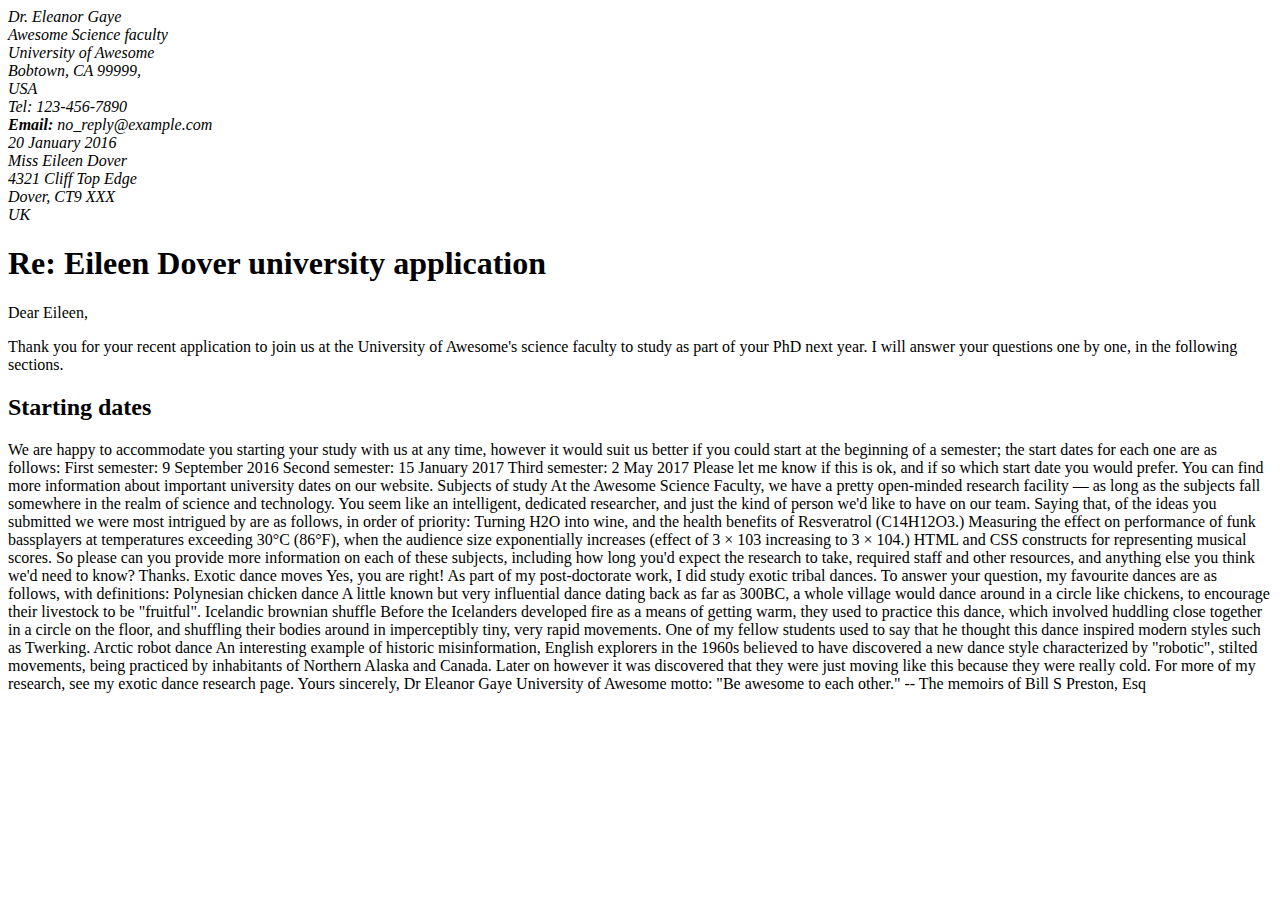
==== index.html @ 96417e16 "fix: modify email text" ====
<!DOCTYPE html>
<html lang="en">
  <head>
    <meta charset="UTF-8" />
    <meta name="viewport" content="width=device-width, initial-scale=1.0" />
    <title>Markup this Letter</title>
    <link rel="stylesheet" href="./styles.css" />
  </head>
  <body>
    <address class="sender-column">
      Dr. Eleanor Gaye <br />
      Awesome Science faculty <br />
      University of Awesome <br />
      Bobtown, CA 99999, <br />
      USA <br />
      Tel: 123-456-7890 <br />
      <strong>Email:</strong> no_reply@example.com <br />

      20 January 2016 <br />
    </address>
    <address>
      Miss Eileen Dover <br />
      4321 Cliff Top Edge <br />
      Dover, CT9 XXX <br />
      UK <br />
    </address>

    <h1>Re: Eileen Dover university application</h1>

    <p>Dear Eileen,</p>
    <p>
      Thank you for your recent application to join us at the University of
      Awesome's science faculty to study as part of your PhD next year. I will
      answer your questions one by one, in the following sections.
    </p>
    <h2>Starting dates</h2>

    We are happy to accommodate you starting your study with us at any time,
    however it would suit us better if you could start at the beginning of a
    semester; the start dates for each one are as follows: First semester: 9
    September 2016 Second semester: 15 January 2017 Third semester: 2 May 2017
    Please let me know if this is ok, and if so which start date you would
    prefer. You can find more information about important university dates on
    our website. Subjects of study At the Awesome Science Faculty, we have a
    pretty open-minded research facility — as long as the subjects fall
    somewhere in the realm of science and technology. You seem like an
    intelligent, dedicated researcher, and just the kind of person we'd like to
    have on our team. Saying that, of the ideas you submitted we were most
    intrigued by are as follows, in order of priority: Turning H2O into wine,
    and the health benefits of Resveratrol (C14H12O3.) Measuring the effect on
    performance of funk bassplayers at temperatures exceeding 30°C (86°F), when
    the audience size exponentially increases (effect of 3 × 103 increasing to 3
    × 104.) HTML and CSS constructs for representing musical scores. So please
    can you provide more information on each of these subjects, including how
    long you'd expect the research to take, required staff and other resources,
    and anything else you think we'd need to know? Thanks. Exotic dance moves
    Yes, you are right! As part of my post-doctorate work, I did study exotic
    tribal dances. To answer your question, my favourite dances are as follows,
    with definitions: Polynesian chicken dance A little known but very
    influential dance dating back as far as 300BC, a whole village would dance
    around in a circle like chickens, to encourage their livestock to be
    "fruitful". Icelandic brownian shuffle Before the Icelanders developed fire
    as a means of getting warm, they used to practice this dance, which involved
    huddling close together in a circle on the floor, and shuffling their bodies
    around in imperceptibly tiny, very rapid movements. One of my fellow
    students used to say that he thought this dance inspired modern styles such
    as Twerking. Arctic robot dance An interesting example of historic
    misinformation, English explorers in the 1960s believed to have discovered a
    new dance style characterized by "robotic", stilted movements, being
    practiced by inhabitants of Northern Alaska and Canada. Later on however it
    was discovered that they were just moving like this because they were really
    cold. For more of my research, see my exotic dance research page. Yours
    sincerely, Dr Eleanor Gaye University of Awesome motto: "Be awesome to each
    other." -- The memoirs of Bill S Preston, Esq
  </body>
</html>
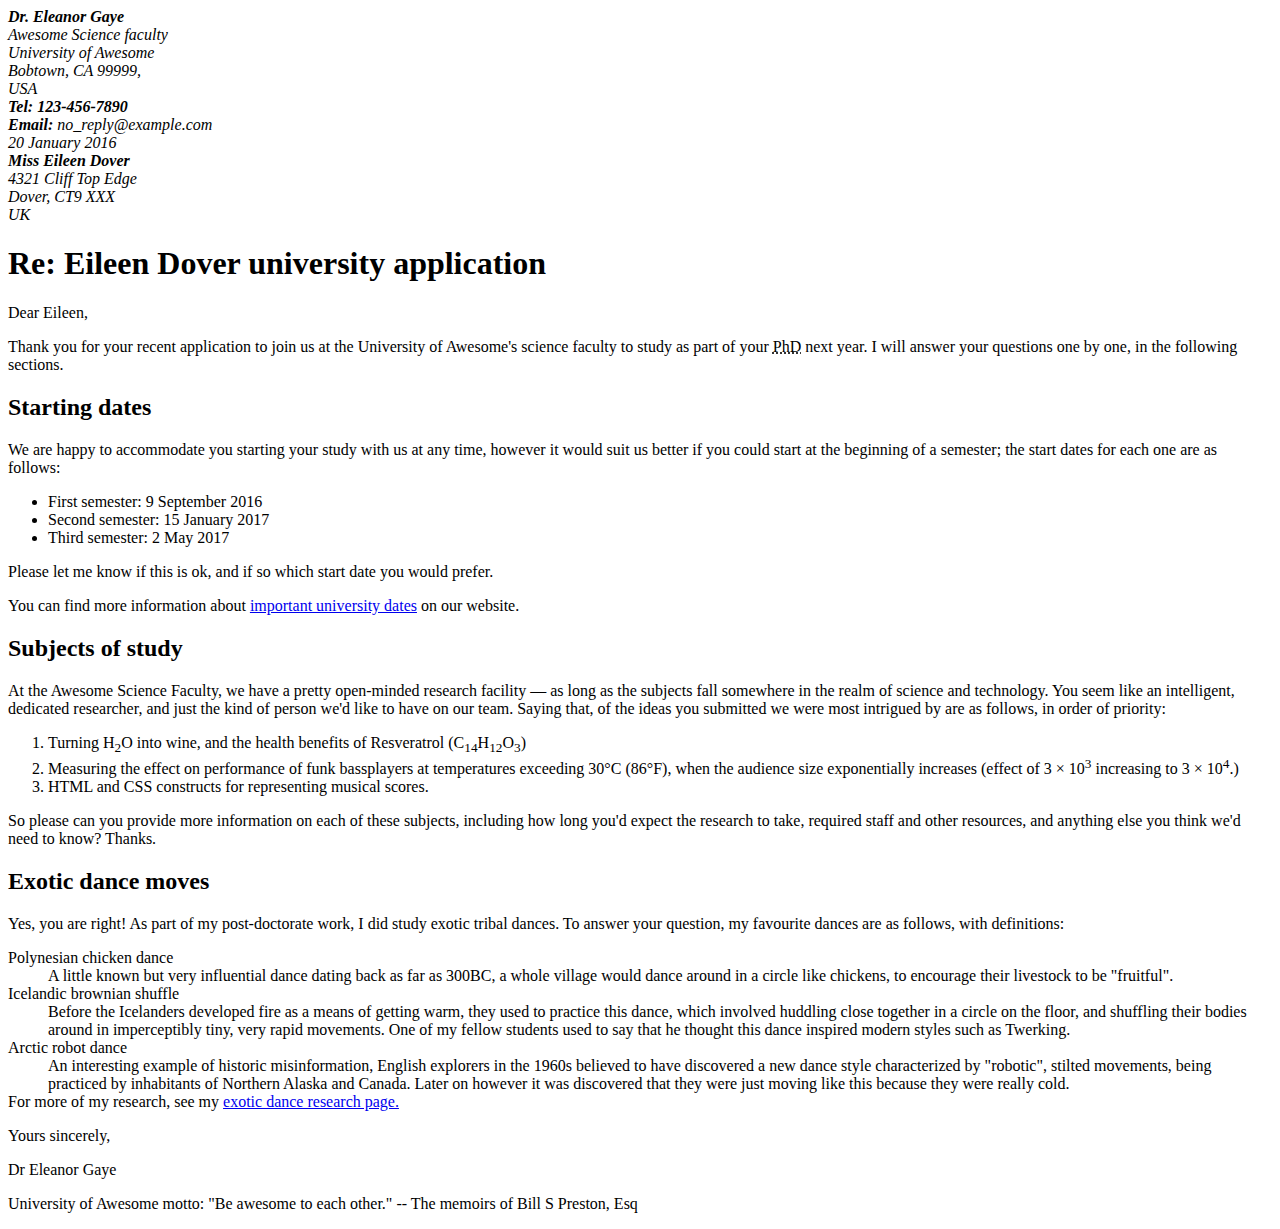
==== commit 0c187d0e: "fix: classwork" ====
--- a/index.html
+++ b/index.html
@@ -8,18 +8,18 @@
   </head>
   <body>
     <address class="sender-column">
-      Dr. Eleanor Gaye <br />
+      <strong>Dr. Eleanor Gaye</strong> <br />
       Awesome Science faculty <br />
       University of Awesome <br />
       Bobtown, CA 99999, <br />
       USA <br />
-      Tel: 123-456-7890 <br />
+      <strong>Tel: 123-456-7890 </strong> <br />
       <strong>Email:</strong> no_reply@example.com <br />
 
       20 January 2016 <br />
     </address>
     <address>
-      Miss Eileen Dover <br />
+      <strong>Miss Eileen Dover</strong> <br />
       4321 Cliff Top Edge <br />
       Dover, CT9 XXX <br />
       UK <br />
@@ -30,47 +30,90 @@
     <p>Dear Eileen,</p>
     <p>
       Thank you for your recent application to join us at the University of
-      Awesome's science faculty to study as part of your PhD next year. I will
-      answer your questions one by one, in the following sections.
+      Awesome's science faculty to study as part of your
+      <abbr title=" Doctorate of Philosophy">PhD</abbr> next year. I will answer
+      your questions one by one, in the following sections.
     </p>
     <h2>Starting dates</h2>
 
     We are happy to accommodate you starting your study with us at any time,
     however it would suit us better if you could start at the beginning of a
-    semester; the start dates for each one are as follows: First semester: 9
-    September 2016 Second semester: 15 January 2017 Third semester: 2 May 2017
-    Please let me know if this is ok, and if so which start date you would
-    prefer. You can find more information about important university dates on
-    our website. Subjects of study At the Awesome Science Faculty, we have a
-    pretty open-minded research facility — as long as the subjects fall
-    somewhere in the realm of science and technology. You seem like an
-    intelligent, dedicated researcher, and just the kind of person we'd like to
-    have on our team. Saying that, of the ideas you submitted we were most
-    intrigued by are as follows, in order of priority: Turning H2O into wine,
-    and the health benefits of Resveratrol (C14H12O3.) Measuring the effect on
-    performance of funk bassplayers at temperatures exceeding 30°C (86°F), when
-    the audience size exponentially increases (effect of 3 × 103 increasing to 3
-    × 104.) HTML and CSS constructs for representing musical scores. So please
-    can you provide more information on each of these subjects, including how
-    long you'd expect the research to take, required staff and other resources,
-    and anything else you think we'd need to know? Thanks. Exotic dance moves
-    Yes, you are right! As part of my post-doctorate work, I did study exotic
-    tribal dances. To answer your question, my favourite dances are as follows,
-    with definitions: Polynesian chicken dance A little known but very
-    influential dance dating back as far as 300BC, a whole village would dance
-    around in a circle like chickens, to encourage their livestock to be
-    "fruitful". Icelandic brownian shuffle Before the Icelanders developed fire
-    as a means of getting warm, they used to practice this dance, which involved
-    huddling close together in a circle on the floor, and shuffling their bodies
-    around in imperceptibly tiny, very rapid movements. One of my fellow
-    students used to say that he thought this dance inspired modern styles such
-    as Twerking. Arctic robot dance An interesting example of historic
-    misinformation, English explorers in the 1960s believed to have discovered a
-    new dance style characterized by "robotic", stilted movements, being
-    practiced by inhabitants of Northern Alaska and Canada. Later on however it
-    was discovered that they were just moving like this because they were really
-    cold. For more of my research, see my exotic dance research page. Yours
-    sincerely, Dr Eleanor Gaye University of Awesome motto: "Be awesome to each
-    other." -- The memoirs of Bill S Preston, Esq
+    semester; the start dates for each one are as follows:
+    <ul>
+      <li>First semester: 9 September 2016</li>
+      <li>Second semester: 15 January 2017</li>
+      <li>Third semester: 2 May 2017</li>
+    </ul>
+    <p>
+      Please let me know if this is ok, and if so which start date you would
+      prefer.
+    </p>
+    <p>
+      You can find more information about
+      <a href="https://univelcity.com/">important university dates</a> on our
+      website.
+    </p>
+    <h2>Subjects of study</h2>
+    <p>
+      At the Awesome Science Faculty, we have a pretty open-minded research
+      facility — as long as the subjects fall somewhere in the realm of science
+      and technology. You seem like an intelligent, dedicated researcher, and
+      just the kind of person we'd like to have on our team. Saying that, of the
+      ideas you submitted we were most intrigued by are as follows, in order of
+      priority:
+    </p>
+    <ol>
+      <li>
+        Turning H<sub>2</sub>O into wine, and the health benefits of Resveratrol
+        (C<sub>14</sub>H<sub>12</sub>O<sub>3</sub>)
+      </li>
+      <li>
+        Measuring the effect on performance of funk bassplayers at temperatures
+        exceeding 30°C (86°F), when the audience size exponentially increases
+        (effect of 3 × 10<sup>3</sup> increasing to 3 × 10<sup>4</sup>.)
+      </li>
+      <li>HTML and CSS constructs for representing musical scores.</li>
+    </ol>
+    <p>
+      So please can you provide more information on each of these subjects,
+      including how long you'd expect the research to take, required staff and
+      other resources, and anything else you think we'd need to know? Thanks.
+    </p>
+    <h2>Exotic dance moves</h2>
+    <p>
+      Yes, you are right! As part of my post-doctorate work, I did study exotic
+      tribal dances. To answer your question, my favourite dances are as
+      follows, with definitions:
+    </p>
+    <dt>Polynesian chicken dance</dt>
+    <dd>
+      A little known but very influential dance dating back as far as 300BC, a
+      whole village would dance around in a circle like chickens, to encourage
+      their livestock to be "fruitful".
+    </dd>
+    <dt>Icelandic brownian shuffle</dt>
+    <dd>
+      Before the Icelanders developed fire as a means of getting warm, they used
+      to practice this dance, which involved huddling close together in a circle
+      on the floor, and shuffling their bodies around in imperceptibly tiny,
+      very rapid movements. One of my fellow students used to say that he
+      thought this dance inspired modern styles such as Twerking.
+    </dd>
+    <dt>Arctic robot dance</dt>
+    <dd>
+      An interesting example of historic misinformation, English explorers in
+      the 1960s believed to have discovered a new dance style characterized by
+      "robotic", stilted movements, being practiced by inhabitants of Northern
+      Alaska and Canada. Later on however it was discovered that they were just
+      moving like this because they were really cold.
+    </dd>
+    For more of my research, see my
+    <a href="https://univelcity.com/">exotic dance research page.</a>
+    <p>Yours sincerely,</p>
+    <p>Dr Eleanor Gaye</p>
+    <p>
+      University of Awesome motto: "Be awesome to each other." -- The memoirs of
+      Bill S Preston, Esq
+    </p>
   </body>
 </html>
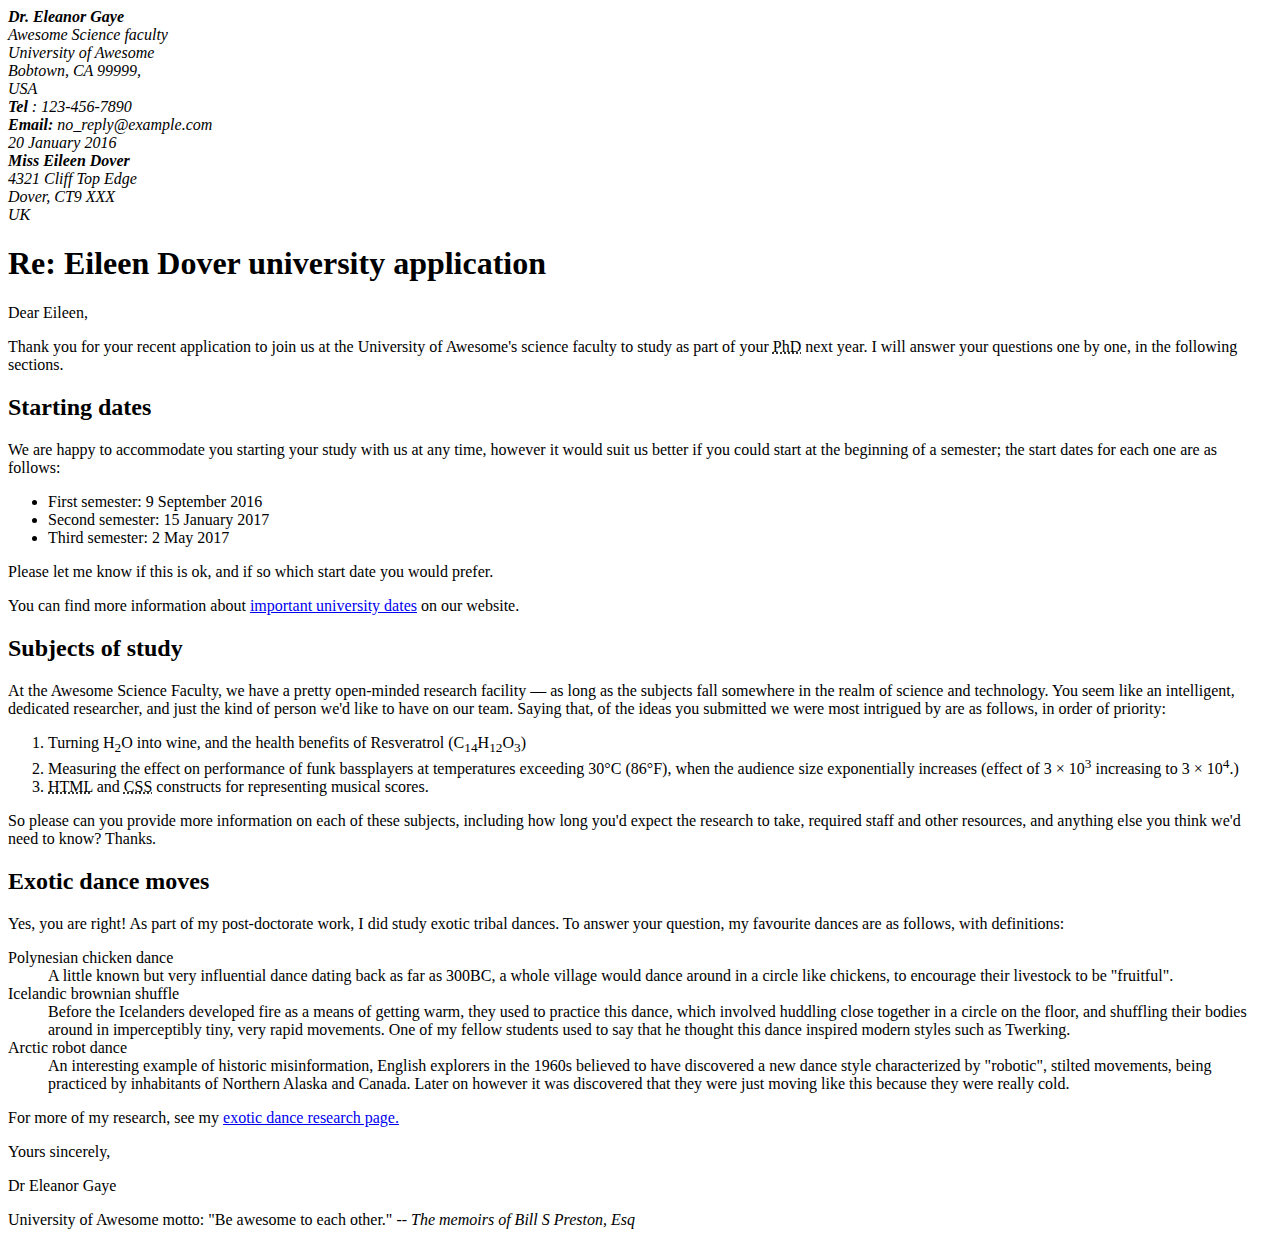
==== commit ae078507: "fix: Classwork Error" ====
--- a/index.html
+++ b/index.html
@@ -13,7 +13,7 @@
       University of Awesome <br />
       Bobtown, CA 99999, <br />
       USA <br />
-      <strong>Tel: 123-456-7890 </strong> <br />
+      <strong>Tel </strong>: 123-456-7890 <br />
       <strong>Email:</strong> no_reply@example.com <br />
 
       20 January 2016 <br />
@@ -40,9 +40,13 @@
     however it would suit us better if you could start at the beginning of a
     semester; the start dates for each one are as follows:
     <ul>
-      <li>First semester: 9 September 2016</li>
-      <li>Second semester: 15 January 2017</li>
-      <li>Third semester: 2 May 2017</li>
+      <li>
+        First semester: <time datetime="09-09-2016"></time> 9 September 2016
+      </li>
+      <li>
+        Second semester: <time datetime="15-01-2017"></time> 15 January 2017
+      </li>
+      <li>Third semester: <time datetime="02-05-2017"></time> 2 May 2017</li>
     </ul>
     <p>
       Please let me know if this is ok, and if so which start date you would
@@ -72,7 +76,11 @@
         exceeding 30°C (86°F), when the audience size exponentially increases
         (effect of 3 × 10<sup>3</sup> increasing to 3 × 10<sup>4</sup>.)
       </li>
-      <li>HTML and CSS constructs for representing musical scores.</li>
+      <li>
+        <abbr title="HyperText Markup Language ">HTML</abbr> and
+        <abbr title="Cascading Style Sheets">CSS</abbr> constructs for
+        representing musical scores.
+      </li>
     </ol>
     <p>
       So please can you provide more information on each of these subjects,
@@ -85,35 +93,40 @@
       tribal dances. To answer your question, my favourite dances are as
       follows, with definitions:
     </p>
-    <dt>Polynesian chicken dance</dt>
-    <dd>
-      A little known but very influential dance dating back as far as 300BC, a
-      whole village would dance around in a circle like chickens, to encourage
-      their livestock to be "fruitful".
-    </dd>
-    <dt>Icelandic brownian shuffle</dt>
-    <dd>
-      Before the Icelanders developed fire as a means of getting warm, they used
-      to practice this dance, which involved huddling close together in a circle
-      on the floor, and shuffling their bodies around in imperceptibly tiny,
-      very rapid movements. One of my fellow students used to say that he
-      thought this dance inspired modern styles such as Twerking.
-    </dd>
-    <dt>Arctic robot dance</dt>
-    <dd>
-      An interesting example of historic misinformation, English explorers in
-      the 1960s believed to have discovered a new dance style characterized by
-      "robotic", stilted movements, being practiced by inhabitants of Northern
-      Alaska and Canada. Later on however it was discovered that they were just
-      moving like this because they were really cold.
-    </dd>
+    <dl>
+      <dt>Polynesian chicken dance</dt>
+      <dd>
+        A little known but very influential dance dating back as far as 300BC, a
+        whole village would dance around in a circle like chickens, to encourage
+        their livestock to be "fruitful".
+      </dd>
+      <dt>Icelandic brownian shuffle</dt>
+      <dd>
+        Before the Icelanders developed fire as a means of getting warm, they
+        used to practice this dance, which involved huddling close together in a
+        circle on the floor, and shuffling their bodies around in imperceptibly
+        tiny, very rapid movements. One of my fellow students used to say that
+        he thought this dance inspired modern styles such as Twerking.
+      </dd>
+      <dt>Arctic robot dance</dt>
+      <dd>
+        An interesting example of historic misinformation, English explorers in
+        the 1960s believed to have discovered a new dance style characterized by
+        "robotic", stilted movements, being practiced by inhabitants of Northern
+        Alaska and Canada. Later on however it was discovered that they were
+        just moving like this because they were really cold.
+      </dd>
+    </dl>
+
     For more of my research, see my
-    <a href="https://univelcity.com/">exotic dance research page.</a>
+    <a href="https://univelcity.com/" target="_blank" title="univelcity website"
+      >exotic dance research page.</a
+    >
     <p>Yours sincerely,</p>
     <p>Dr Eleanor Gaye</p>
     <p>
-      University of Awesome motto: "Be awesome to each other." -- The memoirs of
-      Bill S Preston, Esq
+      University of Awesome motto: "Be awesome to each other." --
+      <em>The memoirs of Bill S Preston, Esq</em>
     </p>
   </body>
 </html>
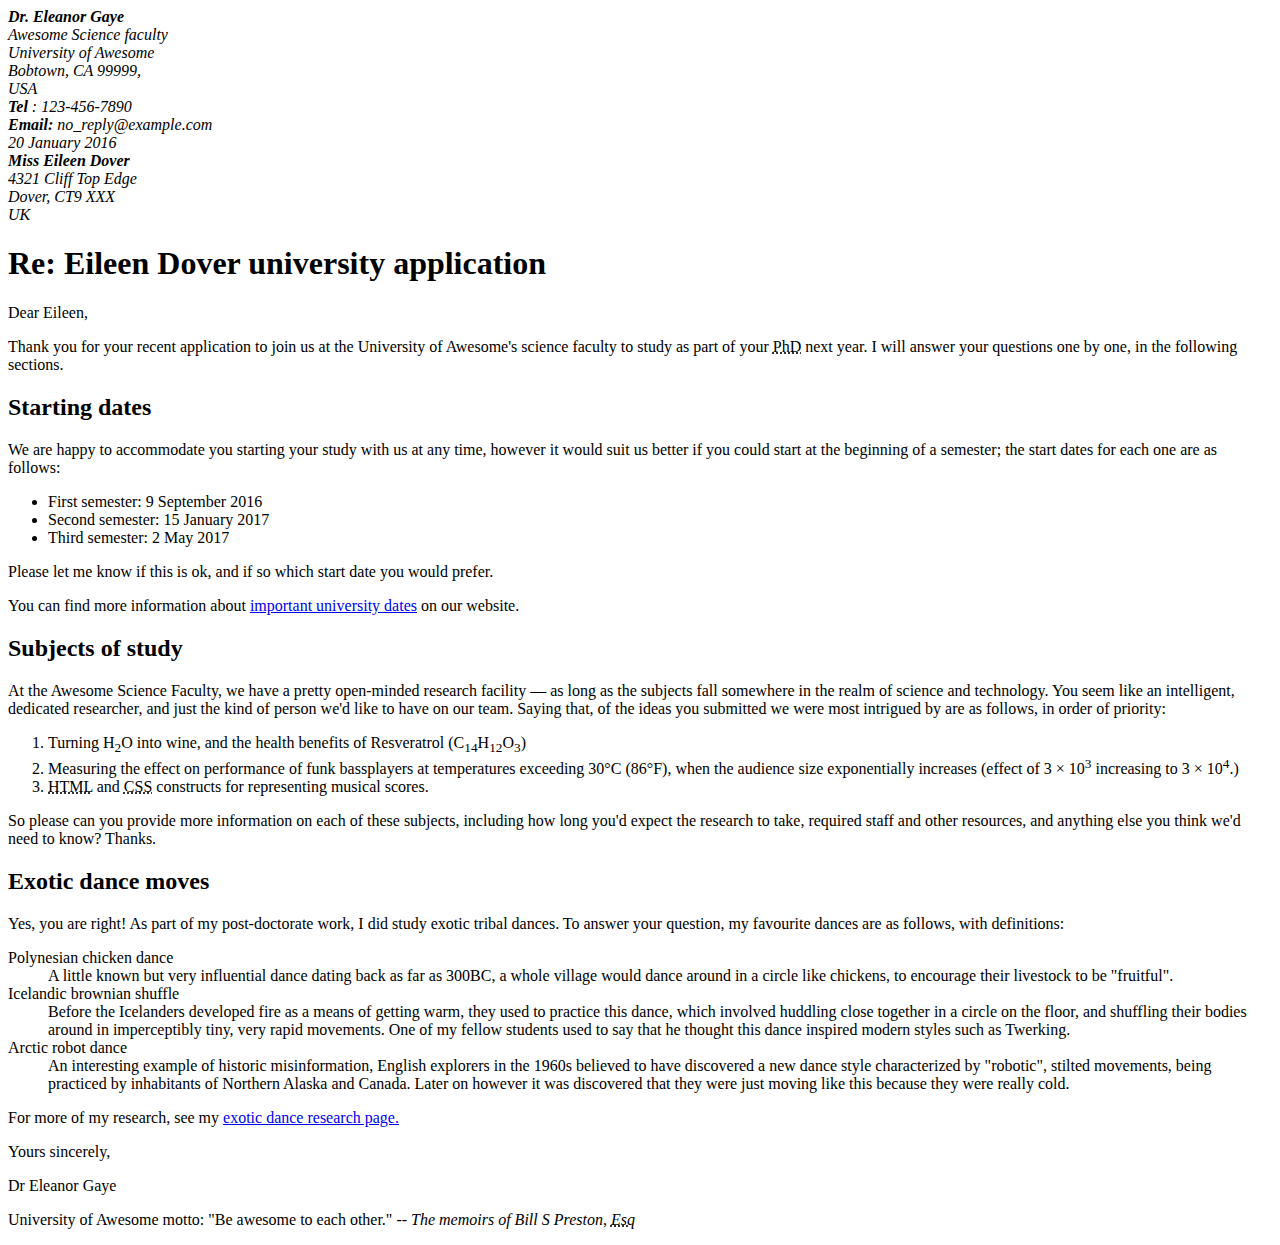
==== commit 248ab4ff: "fix: error correction" ====
--- a/index.html
+++ b/index.html
@@ -41,12 +41,12 @@
     semester; the start dates for each one are as follows:
     <ul>
       <li>
-        First semester: <time datetime="09-09-2016"></time> 9 September 2016
+        First semester: <time datetime="2016-09-09"></time> 9 September 2016
       </li>
       <li>
-        Second semester: <time datetime="15-01-2017"></time> 15 January 2017
+        Second semester: <time datetime="2017-01-15"></time> 15 January 2017
       </li>
-      <li>Third semester: <time datetime="02-05-2017"></time> 2 May 2017</li>
+      <li>Third semester: <time datetime="2017-05-02"></time> 2 May 2017</li>
     </ul>
     <p>
       Please let me know if this is ok, and if so which start date you would
@@ -126,7 +126,8 @@
     <p>Dr Eleanor Gaye</p>
     <p>
       University of Awesome motto: "Be awesome to each other." --
-      <em>The memoirs of Bill S Preston, Esq</em>
+      <em>The memoirs of Bill S Preston</em>,
+      <abbr title="esquire"> <em>Esq</abbr></em>
     </p>
   </body>
 </html>
